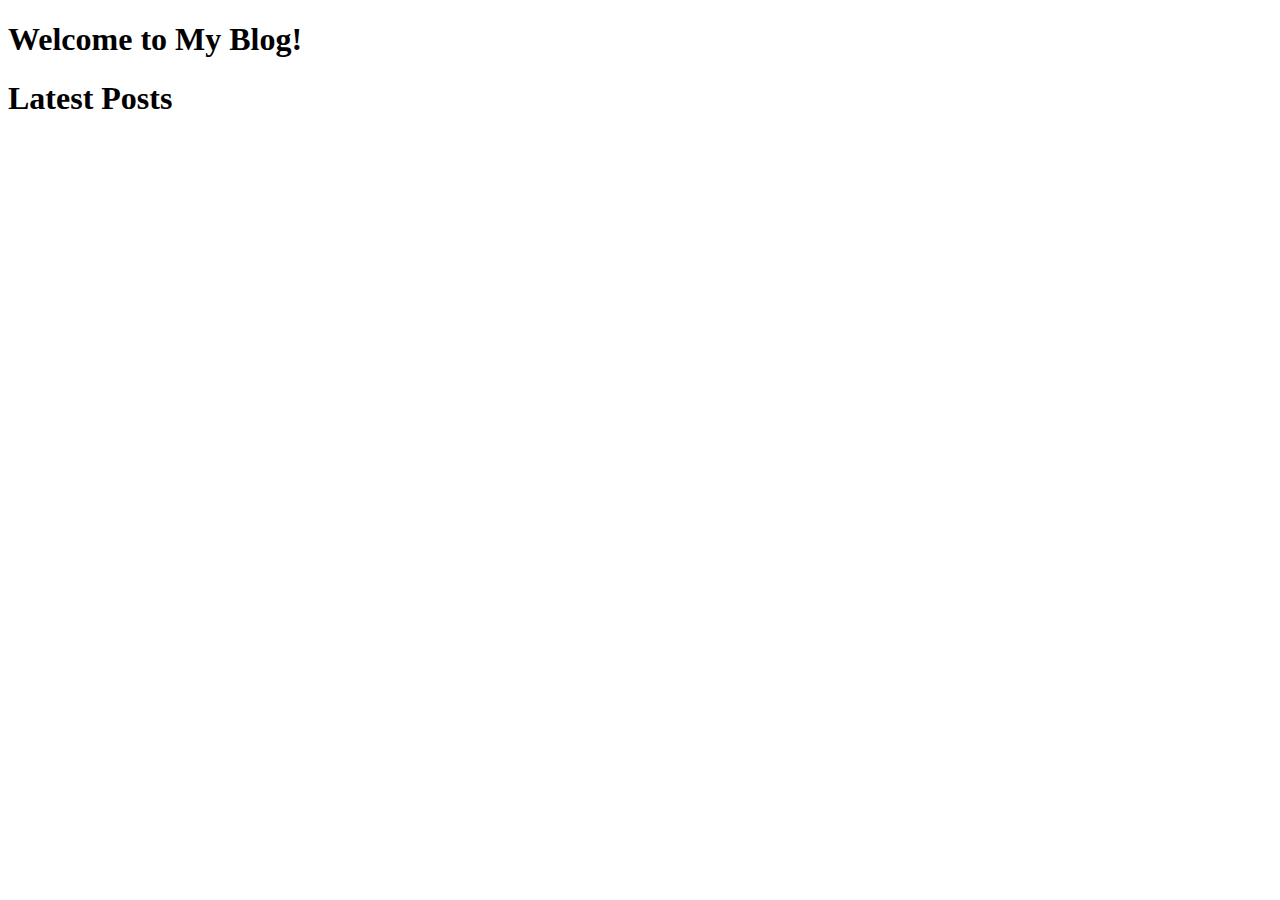
==== blog.html @ da846f5c "added blog page html and js" ====
<!DOCTYPE html>
<html lang="en">
  <head>
    <meta charset="UTF-8" />
    <meta name="viewport" content="width=device-width, initial-scale=1.0" />
    <meta http-equiv="X-UA-Compatible" content="ie=edge" />
    <title>Blog Posts</title>
  </head>
  <!--need to add light dark toggle-->
  <header>
    <h1>Welcome to My Blog!</h1>
  </header>
  <body>
    <div class="card">
      <h1>Latest Posts</h1>
      <ul id="post-list"></ul>
    </div>
    <script src="./assets/js/blog.js"></script>
  </body>
</html>
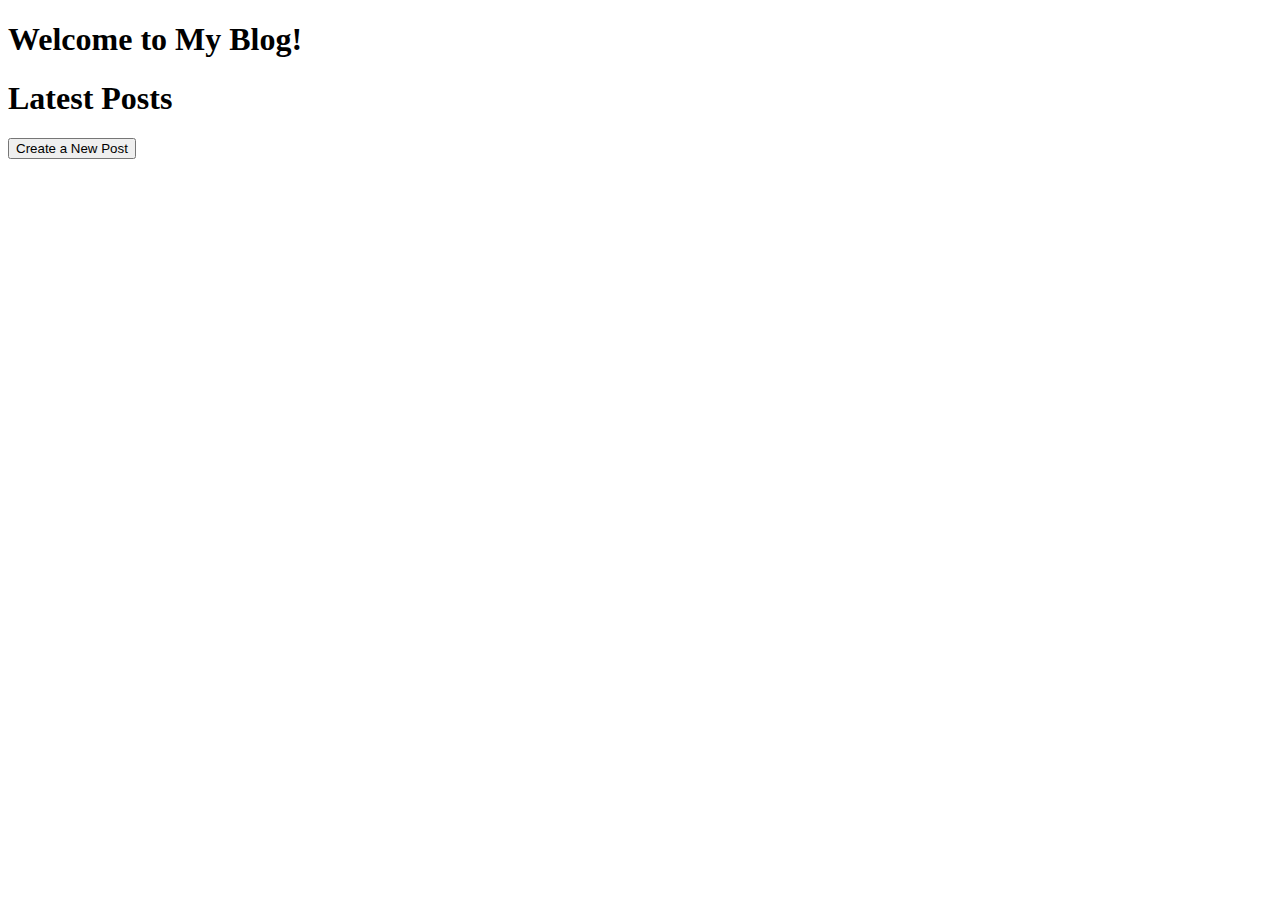
==== commit d2a56706: "add back button to blog.js" ====
--- a/blog.html
+++ b/blog.html
@@ -2,8 +2,6 @@
 <html lang="en">
   <head>
     <meta charset="UTF-8" />
-    <meta name="viewport" content="width=device-width, initial-scale=1.0" />
-    <meta http-equiv="X-UA-Compatible" content="ie=edge" />
     <title>Blog Posts</title>
   </head>
   <!--need to add light dark toggle-->
@@ -15,6 +13,7 @@
       <h1>Latest Posts</h1>
       <ul id="post-list"></ul>
     </div>
+    <button id="back">Create a New Post</button>
     <script src="./assets/js/blog.js"></script>
   </body>
 </html>
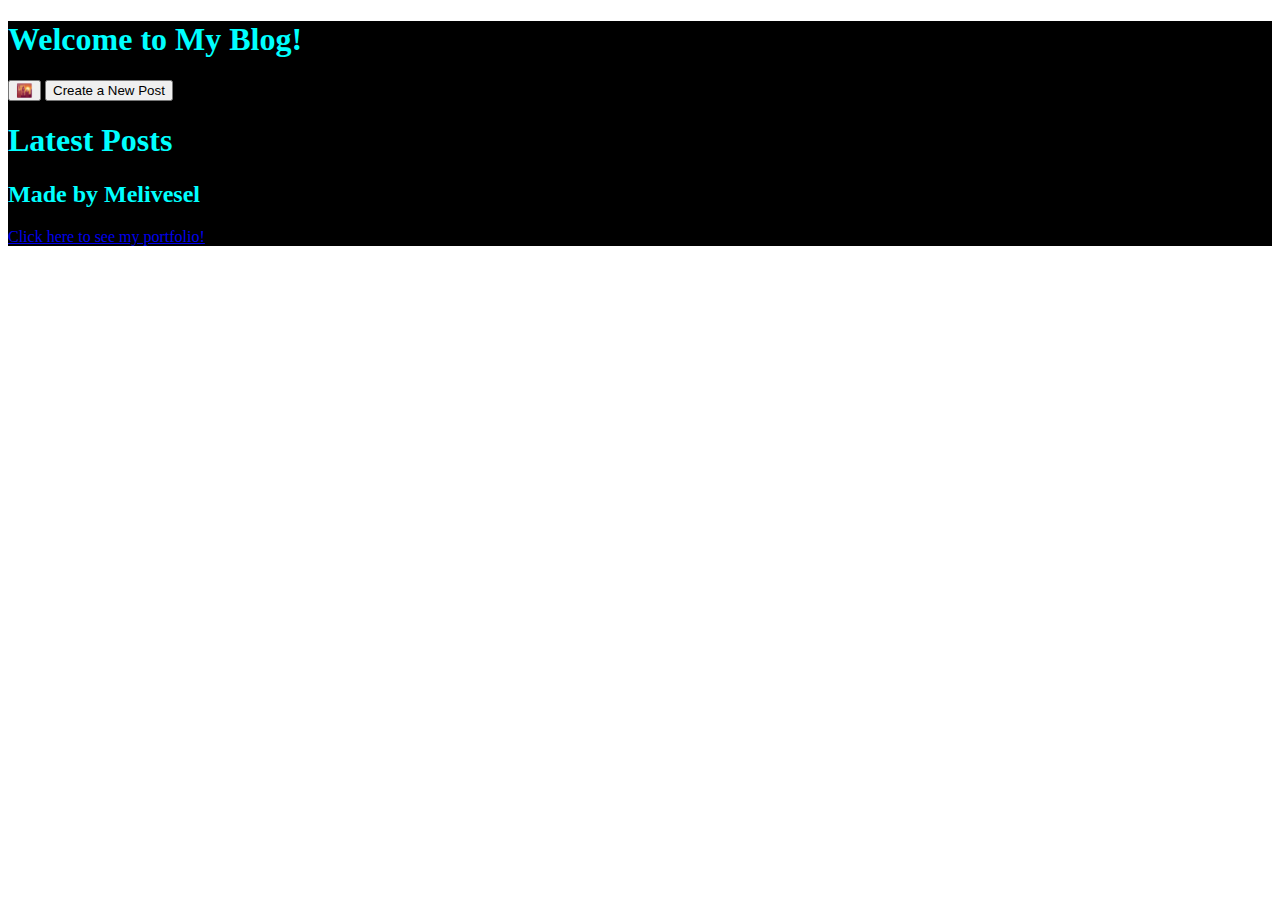
==== commit 76f7abee: "added dark/light toggle button" ====
--- a/blog.html
+++ b/blog.html
@@ -3,17 +3,27 @@
   <head>
     <meta charset="UTF-8" />
     <title>Blog Posts</title>
+    <link rel="stylesheet" type="text/css" href="./assets/css/styles.css">
   </head>
   <!--need to add light dark toggle-->
-  <header>
-    <h1>Welcome to My Blog!</h1>
-  </header>
-  <body>
-    <div class="card">
-      <h1>Latest Posts</h1>
-      <ul id="post-list"></ul>
-    </div>
-    <button id="back">Create a New Post</button>
-    <script src="./assets/js/blog.js"></script>
-  </body>
+  <div class="container dark">
+    <header>
+      <h1>Welcome to My Blog!</h1>
+      <button id="toggle">🌇</button>
+      <button id="back">Create a New Post</button>
+    </header>
+    <body>
+      <div class="card">
+        <h1>Latest Posts</h1>
+        <ul id="post-list"></ul>
+     </div>
+      <script src="./assets/js/blog.js"></script>
+      <script src="./assets/js/form.js"></script>
+    </body>
+    <footer>
+    <h2>Made by Melivesel</h2>
+    <a href="https://melivesel.github.io/challenge-2-portfolio/" >Click here to see my portfolio!</a>
+   </footer>
+   <script src="./assets/js/logic.js"></script>
+  </div>
 </html>
--- a/assets/css/styles.css
+++ b/assets/css/styles.css
@@ -0,0 +1,9 @@
+.dark {
+    background-color: black;
+    color: aqua;
+}
+
+.light {
+    background-color: white;
+    color: black;
+}
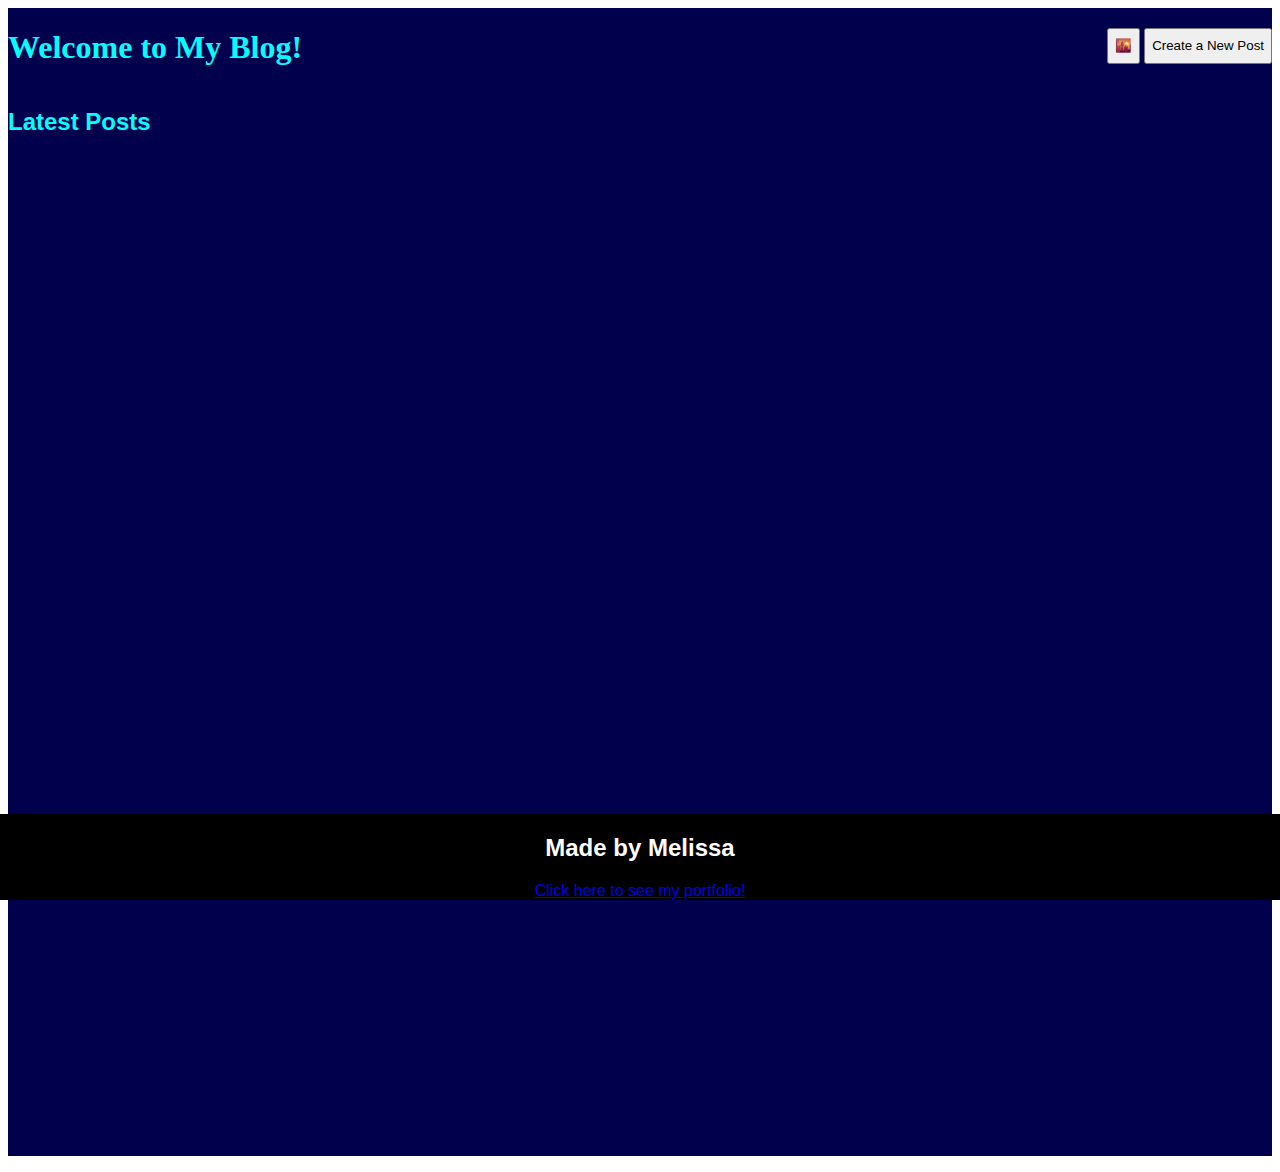
==== commit 4e31ce49: "added CSS styling" ====
--- a/blog.html
+++ b/blog.html
@@ -1,29 +1,35 @@
 <!DOCTYPE html>
 <html lang="en">
-  <head>
+<head>
     <meta charset="UTF-8" />
     <title>Blog Posts</title>
     <link rel="stylesheet" type="text/css" href="./assets/css/styles.css">
-  </head>
-  <!--need to add light dark toggle-->
-  <div class="container dark">
-    <header>
-      <h1>Welcome to My Blog!</h1>
-      <button id="toggle">🌇</button>
-      <button id="back">Create a New Post</button>
-    </header>
-    <body>
-      <div class="card">
-        <h1>Latest Posts</h1>
-        <ul id="post-list"></ul>
-     </div>
-      <script src="./assets/js/blog.js"></script>
-      <script src="./assets/js/form.js"></script>
-    </body>
-    <footer>
-    <h2>Made by Melivesel</h2>
-    <a href="https://melivesel.github.io/challenge-2-portfolio/" >Click here to see my portfolio!</a>
-   </footer>
-   <script src="./assets/js/logic.js"></script>
-  </div>
-</html>
+    <link rel="stylesheet" type="text/css" href="./assets/css/blog.css">
+</head>
+<body>
+    <div class="container dark">
+        <header class="header">
+            <div>
+                <h1>Welcome to My Blog!</h1>
+            </div>
+            <div class="button">
+                <button id="toggle">🌇</button>
+                <button id="back">Create a New Post</button>
+            </div>
+        </header>
+        
+        <div class="card">
+            <h2>Latest Posts</h2>
+            <ul id="post-list"></ul>
+        </div>
+        
+        <footer class="footer">
+            <h2>Made by Melissa</h2>
+            <a href="https://melivesel.github.io/challenge-2-portfolio/">Click here to see my portfolio!</a>
+        </footer>
+    </div>
+
+    <script src="./assets/js/blog.js"></script>
+    <script src="./assets/js/logic.js"></script>
+</body>
+</html>--- a/assets/css/styles.css
+++ b/assets/css/styles.css
@@ -1,9 +1,11 @@
 .dark {
-    background-color: black;
+    background-color: #00004d;
     color: aqua;
+    height: 100%;
 }
 
 .light {
-    background-color: white;
-    color: black;
+    background-color: #BFD1E6;
+    color: #154073;
+    height: 100%;
 }
--- a/assets/css/blog.css
+++ b/assets/css/blog.css
@@ -0,0 +1,42 @@
+.header {
+    width: 100%;
+    display: flex;
+    flex-direction: row;
+    font-family: Cambria, Cochin, Georgia, Times, 'Times New Roman', serif;
+    justify-content: space-between;
+
+}
+body {
+    font-family: 'Franklin Gothic Medium', 'Arial Narrow', Arial, sans-serif;
+    height: 100%;
+   
+}
+h1 {
+    text-align: left;
+}
+
+button {
+    justify-content: right;
+    line-height: 30px;
+    margin-top: 20px;
+}
+.footer {
+    position: fixed;
+    left: 0;
+    bottom: 0;
+    width: 100%;
+    text-align: center;
+    margin-top: 10px;
+    background-color: black;
+    color: white;
+  }
+
+#post-list {
+    height: 100%;
+    padding-bottom: 1000px;
+    display: flex;
+    flex-wrap: wrap;
+}
+
+
+  
